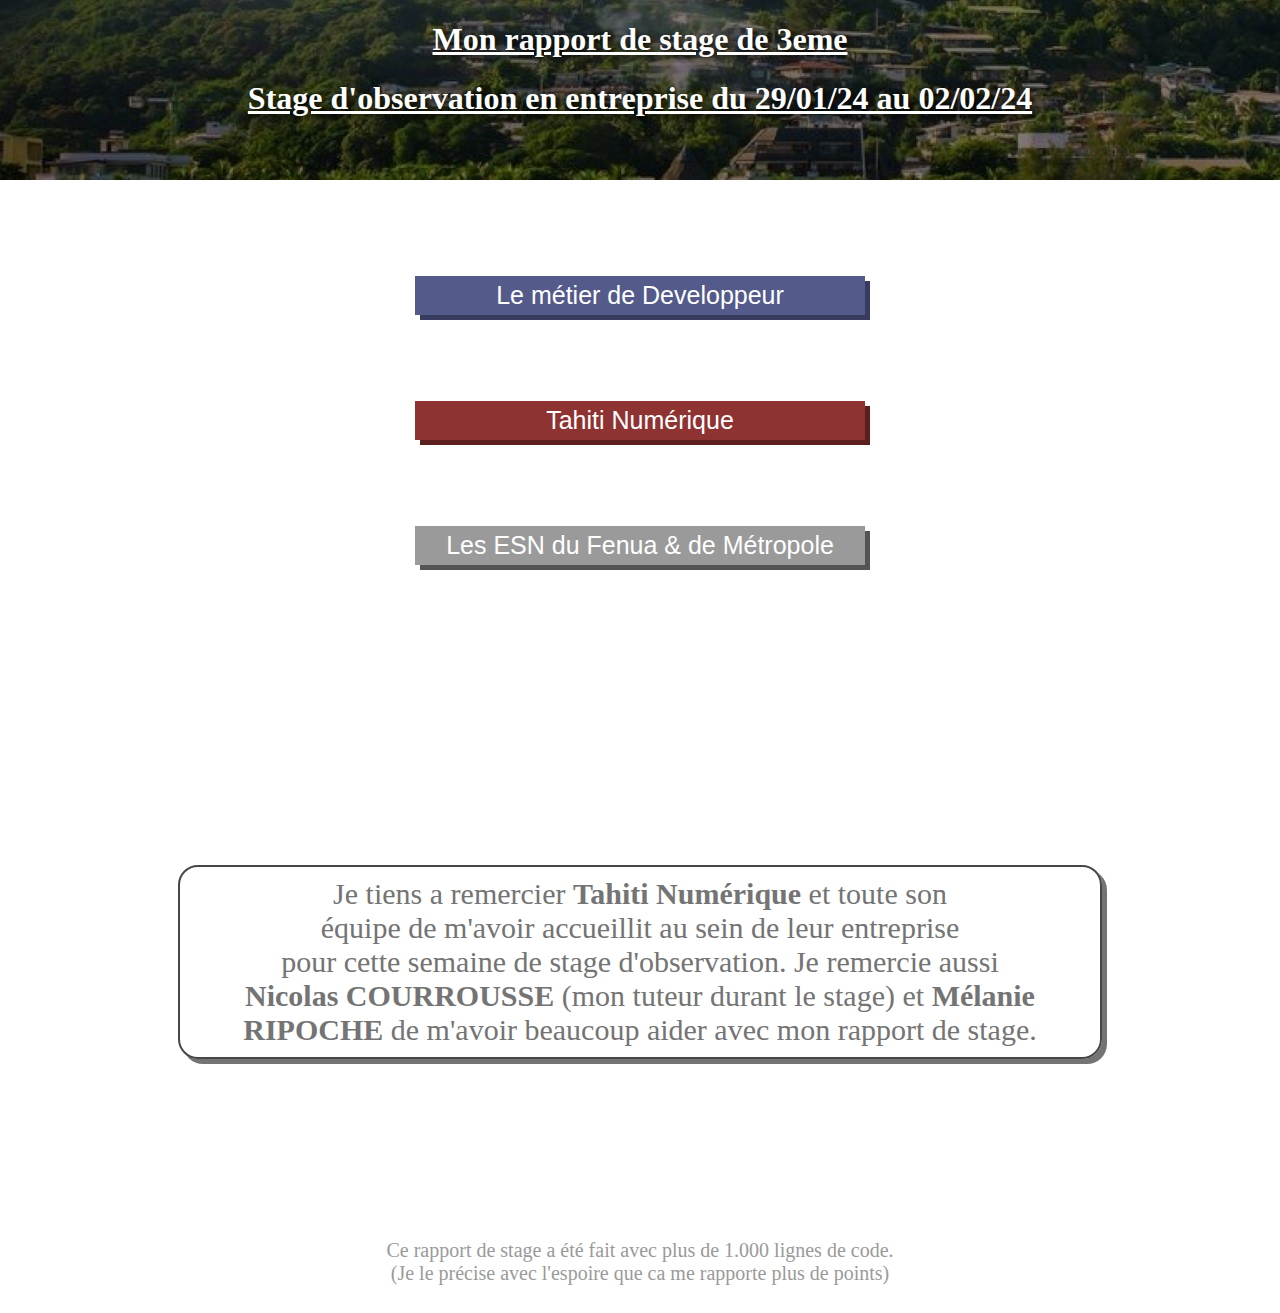
==== index.html @ 120289bf "Site Tahiti numerique initialisation du dépôt" ====
<!doctype html>
<html>

<head>
    <title>RAPPORT DE STAGE 3e</title>
    <link rel="stylesheet" href="style.css">
</head>

<body>
    <div class="banniere-img">
        <div class="texte">
            <h1 class="shadow"><u>Mon rapport de stage de 3eme</u></h1>
            <h1 class="shadow"><u>Stage d'observation en entreprise du 29/01/24 au 02/02/24</u></h1>
        </div>
    </div>
    <br>
    <div class="container">
        <div>
            <a href="devdef.html"><button class="button1"><span>Le métier de Developpeur</span></button></a><br>
            <br><br>
            <a href="tahitiN.html"><button class="button2"><span>Tahiti Numérique</span></button></a><br>
            <br><br>
            <a href="entreprises.html"><button class="button3"><span>Les ESN du Fenua & de Métropole</span></button></a>
            <br>
        </div>
        <p class="mrc">Je tiens a remercier <strong>Tahiti Numérique</strong> et toute son<br>
            équipe de m'avoir accueillit au sein de leur entreprise<br>
            pour cette semaine de stage d'observation. Je remercie aussi<br>
            <strong>Nicolas COURROUSSE</strong> (mon tuteur durant le stage) et <strong>Mélanie<br>
                RIPOCHE</strong> de m'avoir beaucoup aider avec mon rapport de stage.
        </p>
        <p class="ldc">Ce rapport de stage a été fait avec plus de 1.000 lignes de code.<br>
            (Je le précise avec l'espoire que ca me rapporte plus de points)</p>
    </div>

</body>

</html>
---- style.css ----
.banniere-img {
  background-image: linear-gradient(rgba(0, 0, 0, 0.5), rgba(0, 0, 0, 0.5)), url("assets/ppt1.jpg");
  position: fixed;
  width: 100%;
  height: 180px;
  z-index: 999;
  top: 0;
  left: 0;
}

.container {
  margin-top: 250px;
  display: flex;
  flex-direction: column;
  align-items: center;
  justify-content: center;
  gap: 10%;
}

.texte {
  text-align: center;
  color: white;
}

.shadow {
  text-shadow: 2px 2px 7px black;
}

.button1 {
  border: 0px solid;
  text-decoration: none;
  padding: 5px;
  text-align: center;
  background-color: rgb(84, 90, 138);
  color: white;
  box-shadow: 5px 5px rgb(54, 59, 95);
  font-size: 25px;
  width: 450px;
}

.button2 {
  border: 0px solid;
  text-decoration: none;
  padding: 5px;
  background-color: rgb(143, 50, 50);
  color: white;
  box-shadow: 5px 5px rgb(93, 30, 30);
  font-size: 25px;
  margin-top: 50px;
  width: 450px;
}

.button3 {
  border: 0px solid;
  text-decoration: none;
  padding: 5px;
  text-align: center;
  background-color: rgb(154, 154, 154);
  color: white;
  box-shadow: 5px 5px rgb(84, 84, 84);
  font-size: 25px;
  width: 450px;
  margin-top: 50px;

}

.button1 span {
  cursor: pointer;
  display: inline-block;
  position: relative;
  transition: 0.5s;
}

.button1 span:after {
  content: '\00bb';
  position: absolute;
  opacity: 0;
  top: 0;
  right: -20px;
  transition: 0.5s;
}

.button1:hover span {
  padding-right: 25px;
}

.button1:hover span:after {
  opacity: 1;
  right: 0;
}

.button2 span {
  cursor: pointer;
  display: inline-block;
  position: relative;
  transition: 0.5s;
}

.button2 span:after {
  content: '\00bb';
  position: absolute;
  opacity: 0;
  top: 0;
  right: -20px;
  transition: 0.5s;
}

.button2:hover span {
  padding-right: 25px;
}

.button2:hover span:after {
  opacity: 1;
  right: 0;
}

.button3 span {
  cursor: pointer;
  display: inline-block;
  position: relative;
  transition: 0.5s;
}

.button3 span:after {
  content: '\00bb';
  position: absolute;
  opacity: 0;
  top: 0;
  right: -20px;
  transition: 0.5s;
}

.button3:hover span {
  padding-right: 25px;
}

.button3:hover span:after {
  opacity: 1;
  right: 0;
}

.ldc {
  font-size: 20px;
  font-family: 'Times New Roman', Times, serif;
  text-align: center;
  margin-top: 150px;
  color: rgb(154, 154, 154);
}

.mrc {
  font-size: 30px;
  font-family: Georgia, 'Times New Roman', Times, serif;
  text-align: center;
  margin-top: 300px;
  color: rgb(116, 116, 116);
  border: 2px solid;
  border-color: rgb(71, 71, 71);
  padding: 10px;
  width: 900px;
  /* margin-left: 200px; */
  border-radius: 20px;
  box-shadow: 5px 5px rgb(116, 116, 116);
}
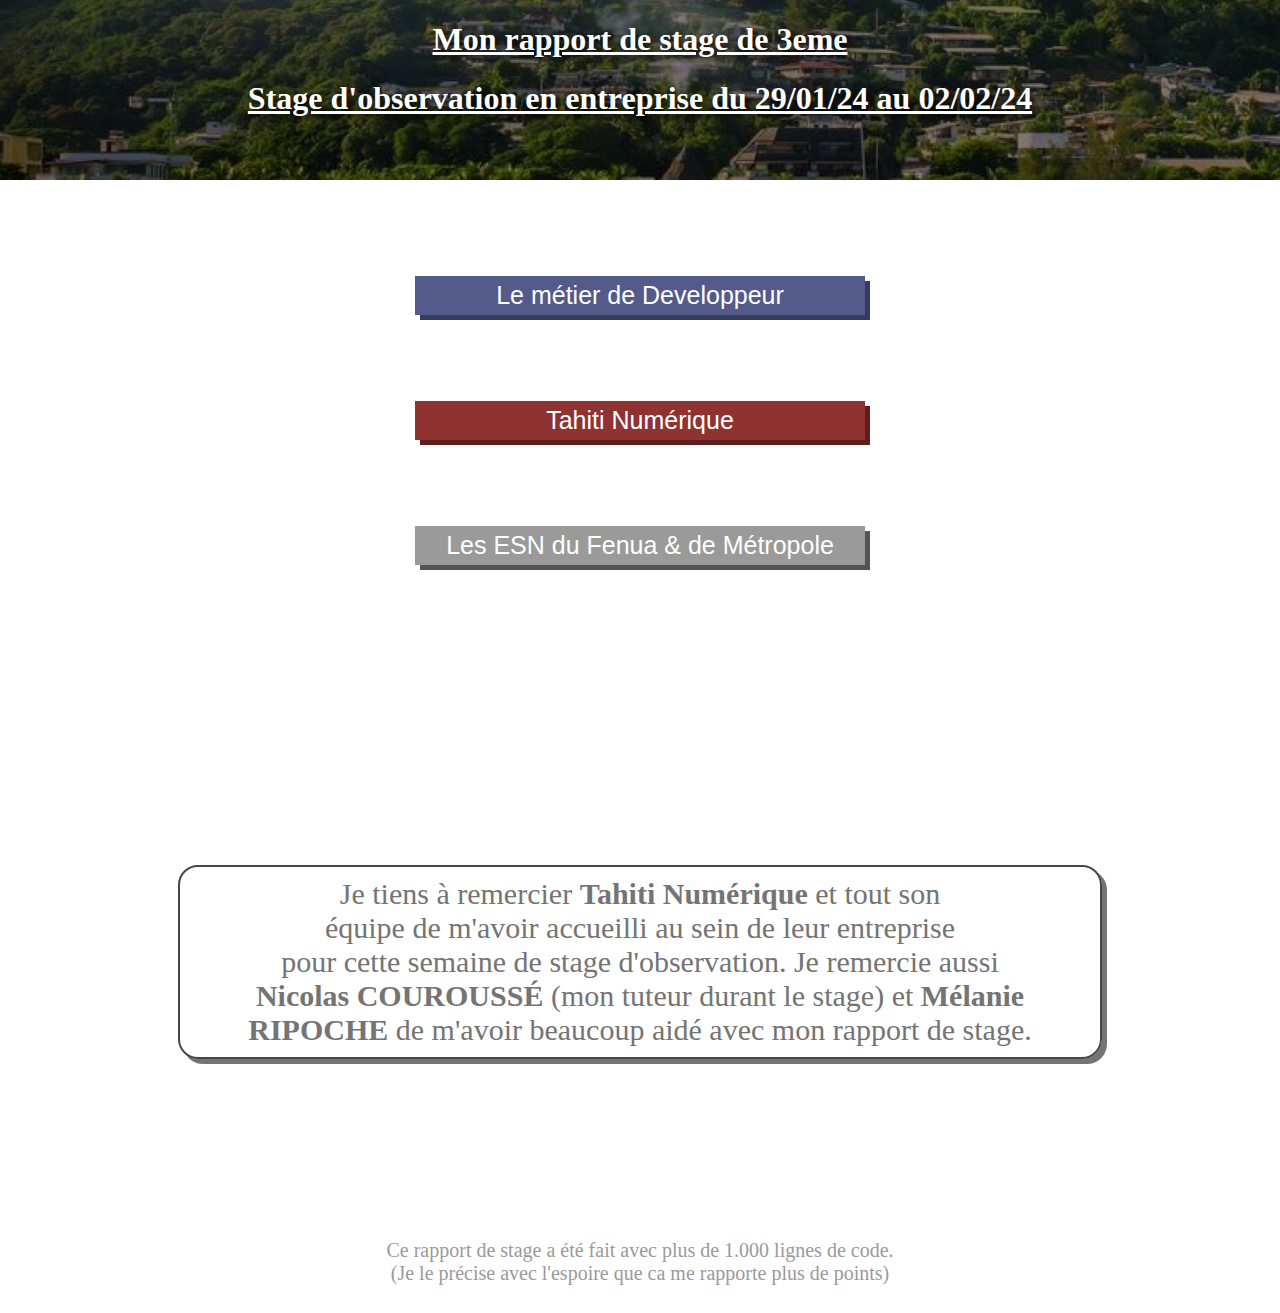
==== commit 96d89ceb: "correction orthographe" ====
--- a/index.html
+++ b/index.html
@@ -23,14 +23,14 @@
             <a href="entreprises.html"><button class="button3"><span>Les ESN du Fenua & de Métropole</span></button></a>
             <br>
         </div>
-        <p class="mrc">Je tiens a remercier <strong>Tahiti Numérique</strong> et toute son<br>
-            équipe de m'avoir accueillit au sein de leur entreprise<br>
+        <p class="mrc">Je tiens à remercier <strong>Tahiti Numérique</strong> et tout son<br>
+            équipe de m'avoir accueilli au sein de leur entreprise<br>
             pour cette semaine de stage d'observation. Je remercie aussi<br>
-            <strong>Nicolas COURROUSSE</strong> (mon tuteur durant le stage) et <strong>Mélanie<br>
-                RIPOCHE</strong> de m'avoir beaucoup aider avec mon rapport de stage.
+            <strong>Nicolas COUROUSSÉ</strong> (mon tuteur durant le stage) et <strong>Mélanie<br>
+            RIPOCHE</strong> de m'avoir beaucoup aidé avec mon rapport de stage.
         </p>
-        <p class="ldc">Ce rapport de stage a été fait avec plus de 1.000 lignes de code.<br>
-            (Je le précise avec l'espoire que ca me rapporte plus de points)</p>
+            <p class="ldc">Ce rapport de stage a été fait avec plus de 1.000 lignes de code.<br>
+                (Je le précise avec l'espoire que ca me rapporte plus de points)</p>
     </div>
 
 </body>
